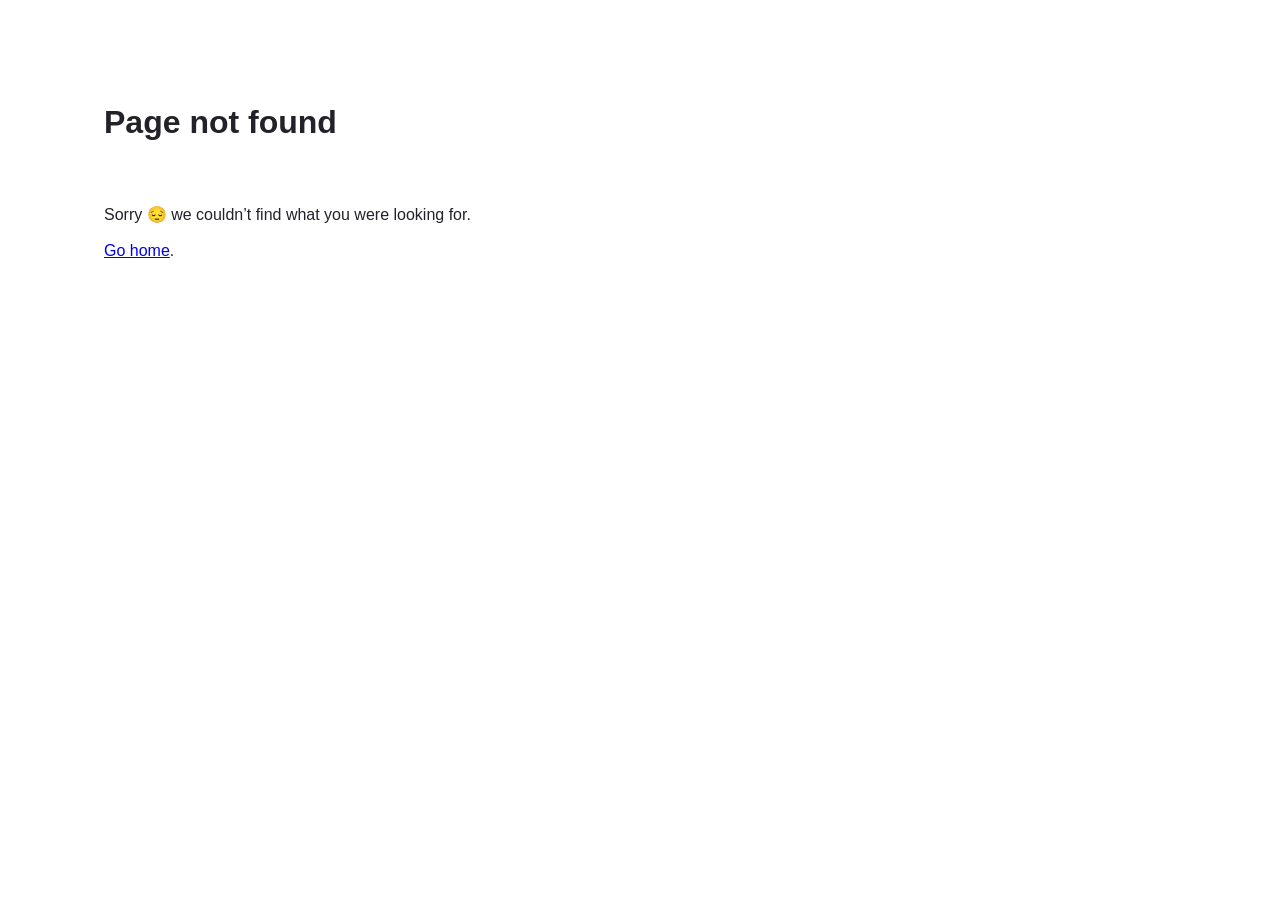
==== 404/index.html @ 50d26634 "Updates" ====
<!DOCTYPE html><html><head><meta charSet="utf-8"/><meta http-equiv="x-ua-compatible" content="ie=edge"/><meta name="viewport" content="width=device-width, initial-scale=1, shrink-to-fit=no"/><meta name="generator" content="Gatsby 4.19.2"/></head><body><div id="___gatsby"><div style="outline:none" tabindex="-1" id="gatsby-focus-wrapper"><main style="color:#232129;padding:96px;font-family:-apple-system, Roboto, sans-serif, serif"><title>Not found</title><h1 style="margin-top:0;margin-bottom:64px;max-width:320px">Page not found</h1><p style="margin-bottom:48px">Sorry<!-- --> <!-- --><span role="img" aria-label="Pensive emoji">😔</span> <!-- -->we couldn’t find what you were looking for.<!-- --><br/><br/><a href="/gatstw/">Go home</a>.<!-- --></p></main></div><div id="gatsby-announcer" style="position:absolute;top:0;width:1px;height:1px;padding:0;overflow:hidden;clip:rect(0, 0, 0, 0);white-space:nowrap;border:0" aria-live="assertive" aria-atomic="true"></div></div><script id="gatsby-script-loader">/*<![CDATA[*/window.pagePath="/404/";window.___webpackCompilationHash="6429aa1b4172d0adffa3";/*]]>*/</script><script id="gatsby-chunk-mapping">/*<![CDATA[*/window.___chunkMapping={"polyfill":["/polyfill-4fb94644c751916fdb25.js"],"app":["/app-4b45c971e4cc0b7f900e.js"],"component---src-pages-404-js":["/component---src-pages-404-js-f982e21b29e5e7bc41b1.js"],"component---src-pages-index-js":["/component---src-pages-index-js-7aa5d45c8469f701ad7a.js"]};/*]]>*/</script><script src="/gatstw/polyfill-4fb94644c751916fdb25.js" nomodule=""></script><script src="/gatstw/app-4b45c971e4cc0b7f900e.js" async=""></script><script src="/gatstw/framework-1d7d2e0449200b35383c.js" async=""></script><script src="/gatstw/webpack-runtime-5391e81172d4841fd30a.js" async=""></script></body></html>
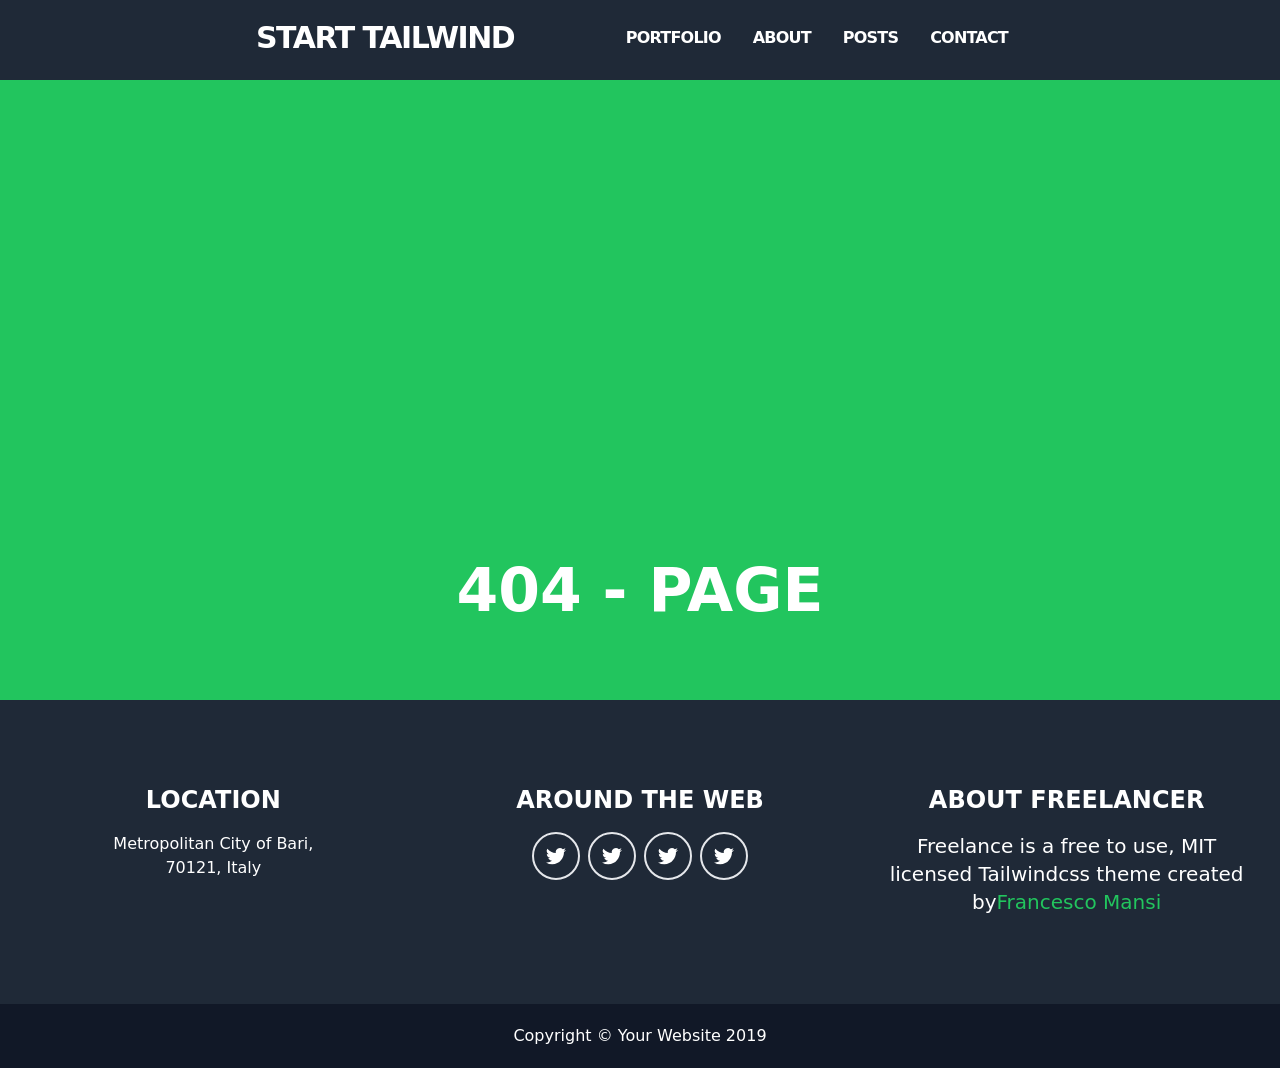
==== commit 3bc8133d: "Updates" ====
--- a/404/index.html
+++ b/404/index.html
@@ -1 +1,3 @@
-<!DOCTYPE html><html><head><meta charSet="utf-8"/><meta http-equiv="x-ua-compatible" content="ie=edge"/><meta name="viewport" content="width=device-width, initial-scale=1, shrink-to-fit=no"/><meta name="generator" content="Gatsby 4.19.2"/></head><body><div id="___gatsby"><div style="outline:none" tabindex="-1" id="gatsby-focus-wrapper"><main style="color:#232129;padding:96px;font-family:-apple-system, Roboto, sans-serif, serif"><title>Not found</title><h1 style="margin-top:0;margin-bottom:64px;max-width:320px">Page not found</h1><p style="margin-bottom:48px">Sorry<!-- --> <!-- --><span role="img" aria-label="Pensive emoji">😔</span> <!-- -->we couldn’t find what you were looking for.<!-- --><br/><br/><a href="/gatstw/">Go home</a>.<!-- --></p></main></div><div id="gatsby-announcer" style="position:absolute;top:0;width:1px;height:1px;padding:0;overflow:hidden;clip:rect(0, 0, 0, 0);white-space:nowrap;border:0" aria-live="assertive" aria-atomic="true"></div></div><script id="gatsby-script-loader">/*<![CDATA[*/window.pagePath="/404/";window.___webpackCompilationHash="6429aa1b4172d0adffa3";/*]]>*/</script><script id="gatsby-chunk-mapping">/*<![CDATA[*/window.___chunkMapping={"polyfill":["/polyfill-4fb94644c751916fdb25.js"],"app":["/app-4b45c971e4cc0b7f900e.js"],"component---src-pages-404-js":["/component---src-pages-404-js-f982e21b29e5e7bc41b1.js"],"component---src-pages-index-js":["/component---src-pages-index-js-7aa5d45c8469f701ad7a.js"]};/*]]>*/</script><script src="/gatstw/polyfill-4fb94644c751916fdb25.js" nomodule=""></script><script src="/gatstw/app-4b45c971e4cc0b7f900e.js" async=""></script><script src="/gatstw/framework-1d7d2e0449200b35383c.js" async=""></script><script src="/gatstw/webpack-runtime-5391e81172d4841fd30a.js" async=""></script></body></html>+<!DOCTYPE html><html><head><meta charSet="utf-8"/><meta http-equiv="x-ua-compatible" content="ie=edge"/><meta name="viewport" content="width=device-width, initial-scale=1, shrink-to-fit=no"/><meta name="description" content="404" data-gatsby-head="true"/><meta name="generator" content="Gatsby 4.19.2"/><style data-href="/gatstw/styles.376b4c808e6d2e845d31.css" data-identity="gatsby-global-css">/*
+! tailwindcss v3.1.6 | MIT License | https://tailwindcss.com
+*/*,:after,:before{border:0 solid #e5e7eb;box-sizing:border-box}:after,:before{--tw-content:""}html{-webkit-text-size-adjust:100%;font-family:ui-sans-serif,system-ui,-apple-system,BlinkMacSystemFont,Segoe UI,Roboto,Helvetica Neue,Arial,Noto Sans,sans-serif,Apple Color Emoji,Segoe UI Emoji,Segoe UI Symbol,Noto Color Emoji;line-height:1.5;-moz-tab-size:4;-o-tab-size:4;tab-size:4}body{line-height:inherit;margin:0}hr{border-top-width:1px;color:inherit;height:0}abbr:where([title]){-webkit-text-decoration:underline dotted;text-decoration:underline dotted}h1,h2,h3,h4,h5,h6{font-size:inherit;font-weight:inherit}a{color:inherit;text-decoration:inherit}b,strong{font-weight:bolder}code,kbd,pre,samp{font-family:ui-monospace,SFMono-Regular,Menlo,Monaco,Consolas,Liberation Mono,Courier New,monospace;font-size:1em}small{font-size:80%}sub,sup{font-size:75%;line-height:0;position:relative;vertical-align:baseline}sub{bottom:-.25em}sup{top:-.5em}table{border-collapse:collapse;border-color:inherit;text-indent:0}button,input,optgroup,select,textarea{color:inherit;font-family:inherit;font-size:100%;font-weight:inherit;line-height:inherit;margin:0;padding:0}button,select{text-transform:none}[type=button],[type=reset],[type=submit],button{-webkit-appearance:button;background-color:transparent;background-image:none}:-moz-focusring{outline:auto}:-moz-ui-invalid{box-shadow:none}progress{vertical-align:baseline}::-webkit-inner-spin-button,::-webkit-outer-spin-button{height:auto}[type=search]{-webkit-appearance:textfield;outline-offset:-2px}::-webkit-search-decoration{-webkit-appearance:none}::-webkit-file-upload-button{-webkit-appearance:button;font:inherit}summary{display:list-item}blockquote,dd,dl,figure,h1,h2,h3,h4,h5,h6,hr,p,pre{margin:0}fieldset{margin:0}fieldset,legend{padding:0}menu,ol,ul{list-style:none;margin:0;padding:0}textarea{resize:vertical}input::-moz-placeholder,textarea::-moz-placeholder{color:#9ca3af;opacity:1}input::placeholder,textarea::placeholder{color:#9ca3af;opacity:1}[role=button],button{cursor:pointer}:disabled{cursor:default}audio,canvas,embed,iframe,img,object,svg,video{display:block;vertical-align:middle}img,video{height:auto;max-width:100%}*,:after,:before{--tw-border-spacing-x:0;--tw-border-spacing-y:0;--tw-translate-x:0;--tw-translate-y:0;--tw-rotate:0;--tw-skew-x:0;--tw-skew-y:0;--tw-scale-x:1;--tw-scale-y:1;--tw-pan-x: ;--tw-pan-y: ;--tw-pinch-zoom: ;--tw-scroll-snap-strictness:proximity;--tw-ordinal: ;--tw-slashed-zero: ;--tw-numeric-figure: ;--tw-numeric-spacing: ;--tw-numeric-fraction: ;--tw-ring-inset: ;--tw-ring-offset-width:0px;--tw-ring-offset-color:#fff;--tw-ring-color:rgba(59,130,246,.5);--tw-ring-offset-shadow:0 0 #0000;--tw-ring-shadow:0 0 #0000;--tw-shadow:0 0 #0000;--tw-shadow-colored:0 0 #0000;--tw-blur: ;--tw-brightness: ;--tw-contrast: ;--tw-grayscale: ;--tw-hue-rotate: ;--tw-invert: ;--tw-saturate: ;--tw-sepia: ;--tw-drop-shadow: ;--tw-backdrop-blur: ;--tw-backdrop-brightness: ;--tw-backdrop-contrast: ;--tw-backdrop-grayscale: ;--tw-backdrop-hue-rotate: ;--tw-backdrop-invert: ;--tw-backdrop-opacity: ;--tw-backdrop-saturate: ;--tw-backdrop-sepia: }::-webkit-backdrop{--tw-border-spacing-x:0;--tw-border-spacing-y:0;--tw-translate-x:0;--tw-translate-y:0;--tw-rotate:0;--tw-skew-x:0;--tw-skew-y:0;--tw-scale-x:1;--tw-scale-y:1;--tw-pan-x: ;--tw-pan-y: ;--tw-pinch-zoom: ;--tw-scroll-snap-strictness:proximity;--tw-ordinal: ;--tw-slashed-zero: ;--tw-numeric-figure: ;--tw-numeric-spacing: ;--tw-numeric-fraction: ;--tw-ring-inset: ;--tw-ring-offset-width:0px;--tw-ring-offset-color:#fff;--tw-ring-color:rgba(59,130,246,.5);--tw-ring-offset-shadow:0 0 #0000;--tw-ring-shadow:0 0 #0000;--tw-shadow:0 0 #0000;--tw-shadow-colored:0 0 #0000;--tw-blur: ;--tw-brightness: ;--tw-contrast: ;--tw-grayscale: ;--tw-hue-rotate: ;--tw-invert: ;--tw-saturate: ;--tw-sepia: ;--tw-drop-shadow: ;--tw-backdrop-blur: ;--tw-backdrop-brightness: ;--tw-backdrop-contrast: ;--tw-backdrop-grayscale: ;--tw-backdrop-hue-rotate: ;--tw-backdrop-invert: ;--tw-backdrop-opacity: ;--tw-backdrop-saturate: ;--tw-backdrop-sepia: }::backdrop{--tw-border-spacing-x:0;--tw-border-spacing-y:0;--tw-translate-x:0;--tw-translate-y:0;--tw-rotate:0;--tw-skew-x:0;--tw-skew-y:0;--tw-scale-x:1;--tw-scale-y:1;--tw-pan-x: ;--tw-pan-y: ;--tw-pinch-zoom: ;--tw-scroll-snap-strictness:proximity;--tw-ordinal: ;--tw-slashed-zero: ;--tw-numeric-figure: ;--tw-numeric-spacing: ;--tw-numeric-fraction: ;--tw-ring-inset: ;--tw-ring-offset-width:0px;--tw-ring-offset-color:#fff;--tw-ring-color:rgba(59,130,246,.5);--tw-ring-offset-shadow:0 0 #0000;--tw-ring-shadow:0 0 #0000;--tw-shadow:0 0 #0000;--tw-shadow-colored:0 0 #0000;--tw-blur: ;--tw-brightness: ;--tw-contrast: ;--tw-grayscale: ;--tw-hue-rotate: ;--tw-invert: ;--tw-saturate: ;--tw-sepia: ;--tw-drop-shadow: ;--tw-backdrop-blur: ;--tw-backdrop-brightness: ;--tw-backdrop-contrast: ;--tw-backdrop-grayscale: ;--tw-backdrop-hue-rotate: ;--tw-backdrop-invert: ;--tw-backdrop-opacity: ;--tw-backdrop-saturate: ;--tw-backdrop-sepia: }.container{width:100%}@media (min-width:640px){.container{max-width:640px}}@media (min-width:768px){.container{max-width:768px}}@media (min-width:1024px){.container{max-width:1024px}}@media (min-width:1280px){.container{max-width:1280px}}@media (min-width:1536px){.container{max-width:1536px}}.sticky{position:-webkit-sticky;position:sticky}.top-0{top:0}.mx-auto{margin-left:auto;margin-right:auto}.mx-2{margin-left:.5rem;margin-right:.5rem}.mx-1{margin-left:.25rem;margin-right:.25rem}.mb-12{margin-bottom:3rem}.-mt-12{margin-top:-3rem}.mr-3{margin-right:.75rem}.flex{display:flex}.inline-flex{display:inline-flex}.hidden{display:none}.h-64{height:16rem}.h-1{height:.25rem}.h-12{height:3rem}.h-16{height:4rem}.h-20{height:5rem}.h-4{height:1rem}.h-5{height:1.25rem}.w-24{width:6rem}.w-full{width:100%}.w-5{width:1.25rem}.max-w-2xl{max-width:42rem}.appearance-none{-webkit-appearance:none;-moz-appearance:none;appearance:none}.flex-row{flex-direction:row}.flex-col{flex-direction:column}.items-center{align-items:center}.justify-center{justify-content:center}.justify-between{justify-content:space-between}.break-normal{overflow-wrap:normal;word-break:normal}.rounded-full{border-radius:9999px}.rounded-lg{border-radius:.5rem}.border-2{border-width:2px}.border-b{border-bottom-width:1px}.border-b-2{border-bottom-width:2px}.border-none{border-style:none}.border-gray-400{--tw-border-opacity:1;border-color:rgb(156 163 175/var(--tw-border-opacity))}.bg-green-500{--tw-bg-opacity:1;background-color:rgb(34 197 94/var(--tw-bg-opacity))}.bg-white{--tw-bg-opacity:1;background-color:rgb(255 255 255/var(--tw-bg-opacity))}.bg-black{--tw-bg-opacity:1;background-color:rgb(0 0 0/var(--tw-bg-opacity))}.bg-transparent{background-color:transparent}.bg-gray-900{--tw-bg-opacity:1;background-color:rgb(17 24 39/var(--tw-bg-opacity))}.bg-gray-800{--tw-bg-opacity:1;background-color:rgb(31 41 55/var(--tw-bg-opacity))}.fill-current{fill:currentColor}.p-5{padding:1.25rem}.p-6{padding:1.5rem}.p-3{padding:.75rem}.py-32{padding-bottom:8rem;padding-top:8rem}.px-16{padding-left:4rem;padding-right:4rem}.py-4{padding-bottom:1rem;padding-top:1rem}.px-12{padding-left:3rem;padding-right:3rem}.py-16{padding-bottom:4rem;padding-top:4rem}.px-6{padding-left:1.5rem;padding-right:1.5rem}.py-10{padding-bottom:2.5rem;padding-top:2.5rem}.py-1{padding-bottom:.25rem;padding-top:.25rem}.py-5{padding-bottom:1.25rem;padding-top:1.25rem}.px-8{padding-left:2rem;padding-right:2rem}.px-3{padding-left:.75rem;padding-right:.75rem}.py-2{padding-bottom:.5rem;padding-top:.5rem}.px-4{padding-left:1rem;padding-right:1rem}.pt-12{padding-top:3rem}.pb-12{padding-bottom:3rem}.pt-5{padding-top:1.25rem}.pb-5{padding-bottom:1.25rem}.text-center{text-align:center}.font-sans{font-family:ui-sans-serif,system-ui,-apple-system,BlinkMacSystemFont,Segoe UI,Roboto,Helvetica Neue,Arial,Noto Sans,sans-serif,Apple Color Emoji,Segoe UI Emoji,Segoe UI Symbol,Noto Color Emoji}.text-5xl{font-size:3rem;line-height:1}.text-xl{font-size:1.25rem;line-height:1.75rem}.text-4xl{font-size:2.25rem;line-height:2.5rem}.text-2xl{font-size:1.5rem;line-height:2rem}.text-base{font-size:1rem;line-height:1.5rem}.font-bold{font-weight:700}.font-normal{font-weight:400}.uppercase{text-transform:uppercase}.leading-none{line-height:1}.leading-tight{line-height:1.25}.leading-normal{line-height:1.5}.tracking-normal{letter-spacing:0}.tracking-tighter{letter-spacing:-.05em}.text-white{--tw-text-opacity:1;color:rgb(255 255 255/var(--tw-text-opacity))}.text-black{--tw-text-opacity:1;color:rgb(0 0 0/var(--tw-text-opacity))}.text-green-500{--tw-text-opacity:1;color:rgb(34 197 94/var(--tw-text-opacity))}.subpixel-antialiased{-webkit-font-smoothing:auto;-moz-osx-font-smoothing:auto}.placeholder-gray-700::-moz-placeholder{--tw-placeholder-opacity:1;color:rgb(55 65 81/var(--tw-placeholder-opacity))}.placeholder-gray-700::placeholder{--tw-placeholder-opacity:1;color:rgb(55 65 81/var(--tw-placeholder-opacity))}.hover\:bg-white:hover{--tw-bg-opacity:1;background-color:rgb(255 255 255/var(--tw-bg-opacity))}.hover\:text-green-500:hover{--tw-text-opacity:1;color:rgb(34 197 94/var(--tw-text-opacity))}.hover\:text-blue-900:hover{--tw-text-opacity:1;color:rgb(30 58 138/var(--tw-text-opacity))}.focus\:outline-none:focus{outline:2px solid transparent;outline-offset:2px}@media (min-width:640px){.sm\:px-24{padding-left:6rem;padding-right:6rem}}@media (min-width:768px){.md\:block{display:block}.md\:hidden{display:none}.md\:w-1\/3{width:33.333333%}.md\:flex-row{flex-direction:row}}@media (min-width:1024px){.lg\:text-6xl{font-size:3.75rem;line-height:1}}@media (min-width:1280px){.xl\:px-64{padding-left:16rem;padding-right:16rem}.xl\:text-3xl{font-size:1.875rem;line-height:2.25rem}}</style><title data-gatsby-head="true">404</title></head><body><div id="___gatsby"><div style="outline:none" tabindex="-1" id="gatsby-focus-wrapper"><div class="subpixel-antialiased font-Montserrat "><nav class="sticky top-0 h-20 bg-gray-800 p-5 sm:px-24 xl:px-64"><div class="mx-auto flex justify-between items-center"><a class="uppercase text-white text-xl xl:text-3xl font-bold whitespace-no-wrap font-Montserrat leading-normal tracking-tighter" href="/gatstw/">Start Tailwind</a><button class="md:hidden uppercase inline-flex items-center bg-green-500 px-3 py-2 rounded-lg text-white">Menu<!-- --> <!-- --><svg class="h-4 fill-current" xmlns="http://www.w3.org/2000/svg" viewBox="0 0 24 24"><path d="M4 5h16a1 1 0 0 1 0 2H4a1 1 0 1 1 0-2zm0 6h16a1 1 0 0 1 0 2H4a1 1 0 0 1 0-2zm0 6h16a1 1 0 0 1 0 2H4a1 1 0 0 1 0-2z"></path></svg></button><div class="hidden md:block"><a class="px-4 uppercase text-white text-base font-bold whitespace-no-wrap font-Montserrat leading-normal tracking-tighter hover:text-green-500" href="/gatstw/">Portfolio</a><a class="px-4 uppercase text-white text-base font-bold whitespace-no-wrap font-Montserrat leading-normal tracking-tighter hover:text-green-500" href="/gatstw/about">About</a><a class="px-4 uppercase text-white text-base font-bold whitespace-no-wrap font-Montserrat leading-normal tracking-tighter hover:text-green-500" href="/gatstw/posts">Posts</a><a class="px-4 uppercase text-white text-base font-bold whitespace-no-wrap font-Montserrat leading-normal tracking-tighter hover:text-green-500" href="/gatstw/contact">Contact</a></div></div></nav><main><section class="bg-green-500 py-32 "><figure class="container px-16 pt-12 mx-auto"><img class="mb-12 h-64 mx-auto" src="https://picsum.photos/400" alt=""/></figure><h1 class="text-center uppercase text-white text-5xl lg:text-6xl font-bold  leading-none tracking-normal">404 - Page</h1></section><section class="bg-gray-800 -mt-12 py-16"><div class="flex flex-col md:flex-row text-white text-center"><div class="p-6 md:w-1/3"><h1 class="uppercase text-2xl font-bold leading-none tracking-normal pb-5">Location</h1><p>Metropolitan City of Bari,<!-- --><br/>70121, Italy<!-- --></p></div><div class="p-6 md:w-1/3"><h1 class="uppercase text-2xl font-bold  leading-none tracking-normal">Around the web</h1><div class="flex justify-center py-5 "><span class="items-center rounded-full border-2 p-3 hover:bg-white mx-1"><svg class="fill-current w-5 h-5 hover:text-blue-900" xmlns="http://www.w3.org/2000/svg" viewBox="0 0 20 20"><title>Twitter</title><path d="M6.29 18.25c7.55 0 11.67-6.25 11.67-11.67v-.53c.8-.59 1.49-1.3 2.04-2.13-.75.33-1.54.55-2.36.65a4.12 4.12 0 0 0 1.8-2.27c-.8.48-1.68.81-2.6 1a4.1 4.1 0 0 0-7 3.74 11.65 11.65 0 0 1-8.45-4.3 4.1 4.1 0 0 0 1.27 5.49C2.01 8.2 1.37 8.03.8 7.7v.05a4.1 4.1 0 0 0 3.3 4.03 4.1 4.1 0 0 1-1.86.07 4.1 4.1 0 0 0 3.83 2.85A8.23 8.23 0 0 1 0 16.4a11.62 11.62 0 0 0 6.29 1.84"></path></svg></span><span class="items-center rounded-full border-2 p-3 hover:bg-white mx-1"><svg class="fill-current w-5 h-5 hover:text-blue-900" xmlns="http://www.w3.org/2000/svg" viewBox="0 0 20 20"><title>Twitter</title><path d="M6.29 18.25c7.55 0 11.67-6.25 11.67-11.67v-.53c.8-.59 1.49-1.3 2.04-2.13-.75.33-1.54.55-2.36.65a4.12 4.12 0 0 0 1.8-2.27c-.8.48-1.68.81-2.6 1a4.1 4.1 0 0 0-7 3.74 11.65 11.65 0 0 1-8.45-4.3 4.1 4.1 0 0 0 1.27 5.49C2.01 8.2 1.37 8.03.8 7.7v.05a4.1 4.1 0 0 0 3.3 4.03 4.1 4.1 0 0 1-1.86.07 4.1 4.1 0 0 0 3.83 2.85A8.23 8.23 0 0 1 0 16.4a11.62 11.62 0 0 0 6.29 1.84"></path></svg></span><span class="items-center rounded-full border-2 p-3 hover:bg-white mx-1"><svg class="fill-current w-5 h-5 hover:text-blue-900" xmlns="http://www.w3.org/2000/svg" viewBox="0 0 20 20"><title>Twitter</title><path d="M6.29 18.25c7.55 0 11.67-6.25 11.67-11.67v-.53c.8-.59 1.49-1.3 2.04-2.13-.75.33-1.54.55-2.36.65a4.12 4.12 0 0 0 1.8-2.27c-.8.48-1.68.81-2.6 1a4.1 4.1 0 0 0-7 3.74 11.65 11.65 0 0 1-8.45-4.3 4.1 4.1 0 0 0 1.27 5.49C2.01 8.2 1.37 8.03.8 7.7v.05a4.1 4.1 0 0 0 3.3 4.03 4.1 4.1 0 0 1-1.86.07 4.1 4.1 0 0 0 3.83 2.85A8.23 8.23 0 0 1 0 16.4a11.62 11.62 0 0 0 6.29 1.84"></path></svg></span><span class="items-center rounded-full border-2 p-3 hover:bg-white mx-1"><svg class="fill-current w-5 h-5 hover:text-blue-900" xmlns="http://www.w3.org/2000/svg" viewBox="0 0 20 20"><title>Twitter</title><path d="M6.29 18.25c7.55 0 11.67-6.25 11.67-11.67v-.53c.8-.59 1.49-1.3 2.04-2.13-.75.33-1.54.55-2.36.65a4.12 4.12 0 0 0 1.8-2.27c-.8.48-1.68.81-2.6 1a4.1 4.1 0 0 0-7 3.74 11.65 11.65 0 0 1-8.45-4.3 4.1 4.1 0 0 0 1.27 5.49C2.01 8.2 1.37 8.03.8 7.7v.05a4.1 4.1 0 0 0 3.3 4.03 4.1 4.1 0 0 1-1.86.07 4.1 4.1 0 0 0 3.83 2.85A8.23 8.23 0 0 1 0 16.4a11.62 11.62 0 0 0 6.29 1.84"></path></svg></span></div></div><div class="p-6 md:w-1/3"><h1 class="uppercase text-2xl font-bold leading-none tracking-normal pb-5">About freelancer</h1><p class="text-xl break-normal">Freelance is a free to use, MIT licensed Tailwindcss theme created by<!-- --><a class="text-green-500" href="https://twitter.com/framansi">Francesco Mansi</a></p></div></div></section></main><footer class="bg-gray-900 h-16"><p class="pt-5 text-center text-white">Copyright © Your Website 2019</p></footer></div></div><div id="gatsby-announcer" style="position:absolute;top:0;width:1px;height:1px;padding:0;overflow:hidden;clip:rect(0, 0, 0, 0);white-space:nowrap;border:0" aria-live="assertive" aria-atomic="true"></div></div><script id="gatsby-script-loader">/*<![CDATA[*/window.pagePath="/404/";window.___webpackCompilationHash="ddca58eb064a016373e2";/*]]>*/</script><script id="gatsby-chunk-mapping">/*<![CDATA[*/window.___chunkMapping={"polyfill":["/polyfill-4fb94644c751916fdb25.js"],"app":["/app-f58a2ea3754466d3b568.js"],"component---src-pages-404-js":["/component---src-pages-404-js-d5fc9e7c5f6d2e9973ba.js"],"component---src-pages-500-js":["/component---src-pages-500-js-02c7ab6f308cbaa85d64.js"],"component---src-pages-about-js":["/component---src-pages-about-js-494755cf1e1283b379d8.js"],"component---src-pages-contact-js":["/component---src-pages-contact-js-64fff0bbc62f947a8b4c.js"],"component---src-pages-dog-js":["/component---src-pages-dog-js-367c85bb5014e7ec86d0.js"],"component---src-pages-index-js":["/component---src-pages-index-js-3e905f6fd99a5262420f.js"],"component---src-pages-posts-index-js":["/component---src-pages-posts-index-js-21a49f9eb0a3f2575c47.js"],"component---src-pages-posts-post-1-js":["/component---src-pages-posts-post-1-js-0382137d15bd36941d9e.js"]};/*]]>*/</script><script src="/gatstw/polyfill-4fb94644c751916fdb25.js" nomodule=""></script><script src="/gatstw/app-f58a2ea3754466d3b568.js" async=""></script><script src="/gatstw/framework-1d7d2e0449200b35383c.js" async=""></script><script src="/gatstw/webpack-runtime-152dff396c7179cd5ba0.js" async=""></script></body></html>
